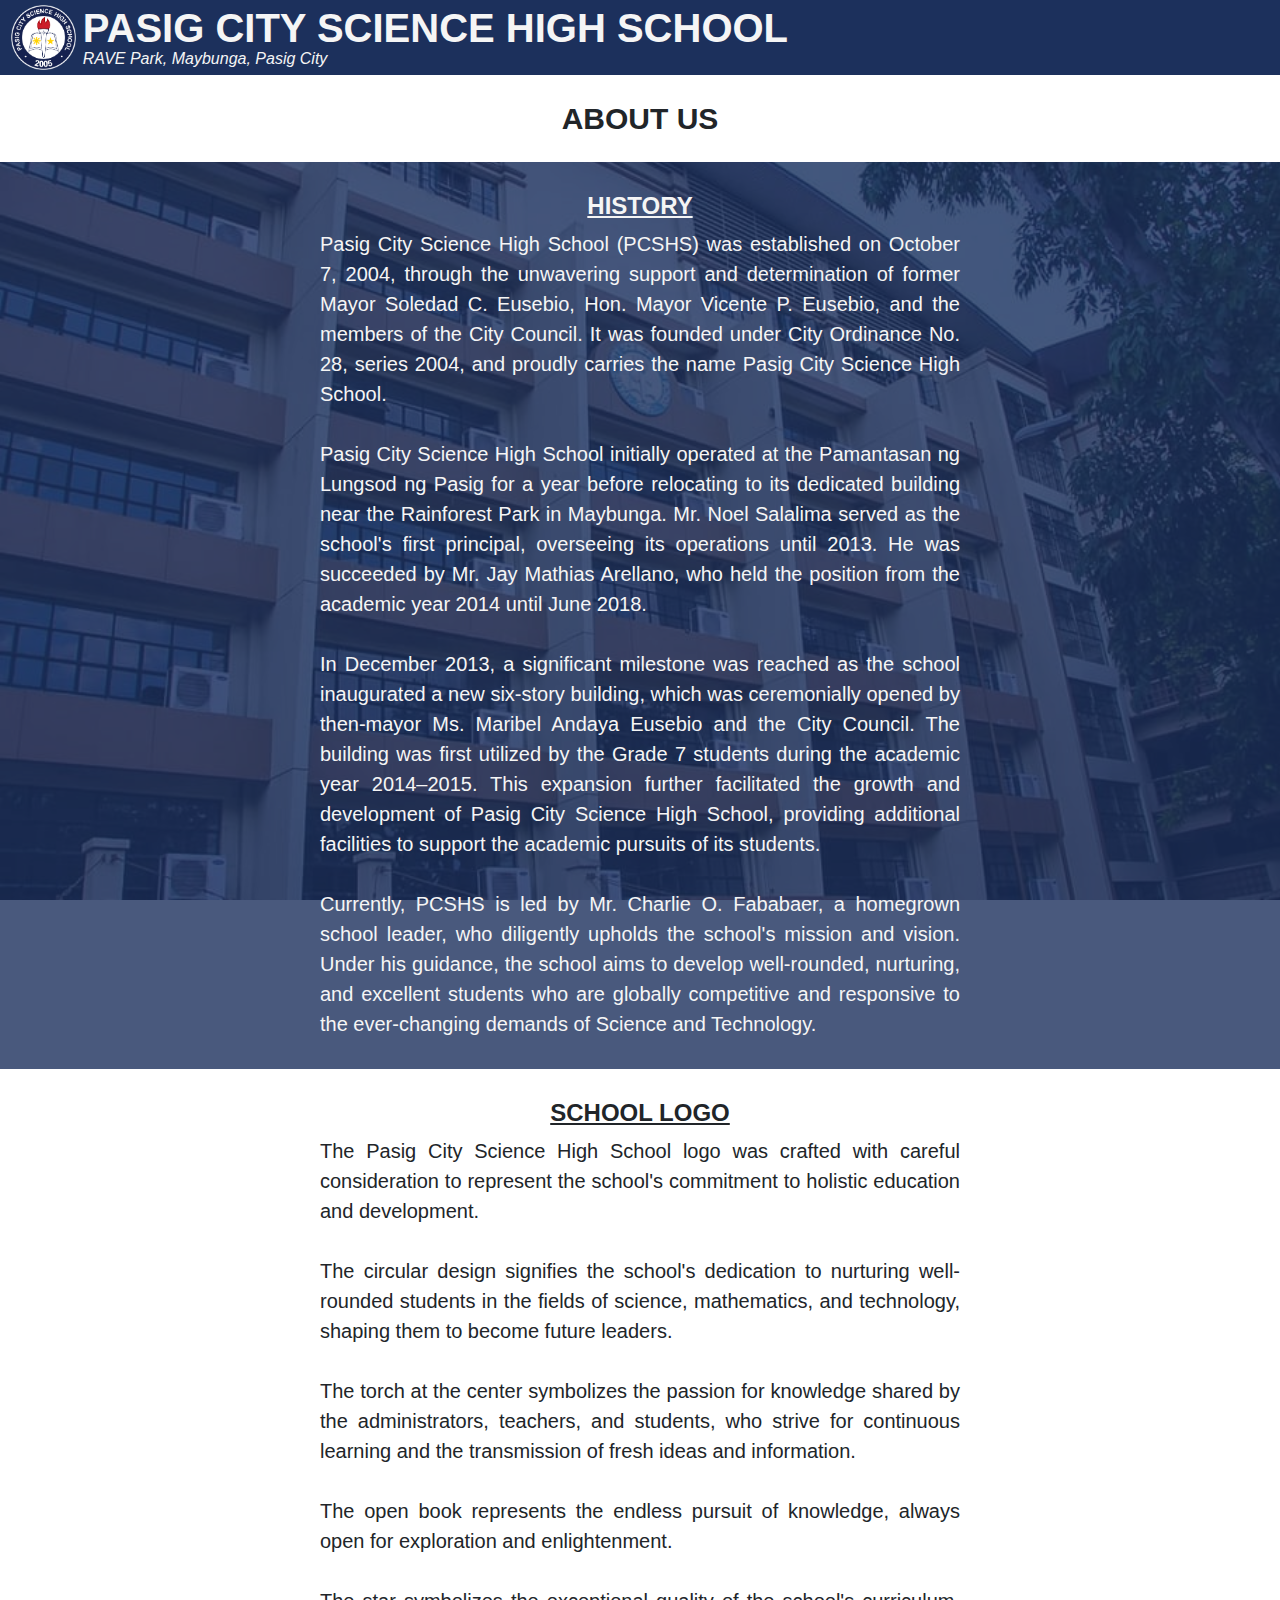
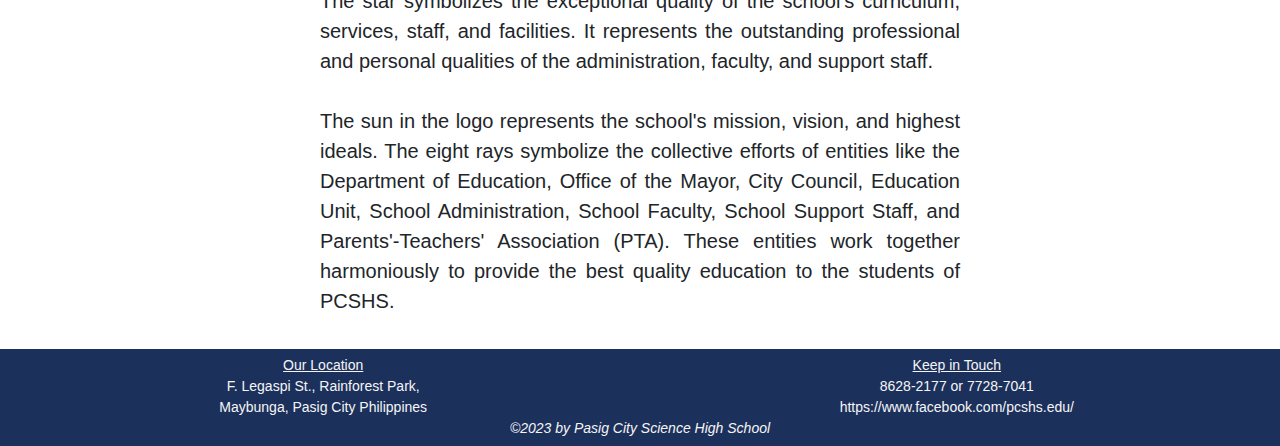
==== about.html @ ac60121f "added about.html" ====
<!DOCTYPE html>
<html>

<head>
    <title>ABOUT US</title>
    <link rel="icon" type="icon" href="images/logo_icon.ico">
</head>
<link rel="stylesheet" href="css/bootstrap.min.css">
<link rel="stylesheet" href="css/style.css">
<link rel="stylesheet" href="css/scrollbar.css">
<style>
    main p {
        padding: 0 25vw;
        text-align: justify;
    }
    h2 {
        font-size: 24px;
        font-weight: bold;
        text-decoration: underline;
        text-align: center;
    }
    #history {
        background-image: url(images/building.jpeg);
        background-size: cover;
        background-position: center;
        background-attachment: fixed;
    }
    #history div{
        background-color: rgba(28, 48, 92, 0.8);
        color: whitesmoke
    }
    #logo {
        background-image: url(images/logo.png);
        background-size: contain;
        background-position: center;
        background-attachment: fixed;
        background-repeat: no-repeat;
    }
    #logo div{
        background-color: rgba(255, 255, 255, 0.9);
    }
    /* #history u {
        text-align: center;
    } */
</style>
<body>
    <nav>
        <header>
            <a href=""><img class="logo" src="images/logo.png"></a>
            <div class="school-info">
                <h1>PASIG CITY SCIENCE HIGH SCHOOL</h1>
                <p>RAVE Park, Maybunga, Pasig City</p>
            </div>
            <div>
                <p>
                    
                </p>
            </div>
        </header>
    </nav>
    <main>
        <h1 style="text-align: center; margin: 2vw">ABOUT US</h1>
        <div id="history">
            <div><br>
                <h2>HISTORY</h2>
                <p>
                    Pasig City Science High School (PCSHS) was established on October 7, 2004, through the unwavering support and determination of former Mayor Soledad C. Eusebio, Hon. Mayor Vicente P. Eusebio, and the members of the City Council. It was founded under City Ordinance No. 28, series 2004, and proudly carries the name Pasig City Science High School.<br>
                    <br>
                    Pasig City Science High School initially operated at the Pamantasan ng Lungsod ng Pasig for a year before relocating to its dedicated building near the Rainforest Park in Maybunga. Mr. Noel Salalima served as the school's first principal, overseeing its operations until 2013. He was succeeded by Mr. Jay Mathias Arellano, who held the position from the academic year 2014 until June 2018.<br>
                    <br>
                    In December 2013, a significant milestone was reached as the school inaugurated a new six-story building, which was ceremonially opened by then-mayor Ms. Maribel Andaya Eusebio and the City Council. The building was first utilized by the Grade 7 students during the academic year 2014–2015. This expansion further facilitated the growth and development of Pasig City Science High School, providing additional facilities to support the academic pursuits of its students.<br>
                    <br>
                    Currently, PCSHS is led by Mr. Charlie O. Fababaer, a homegrown school leader, who diligently upholds the school's mission and vision. Under his guidance, the school aims to develop well-rounded, nurturing, and excellent students who are globally competitive and responsive to the ever-changing demands of Science and Technology.<br>
                    <br>
                </p>
            </div>
        </div>
        <div id="logo">
            <div><br>
                <h2>SCHOOL LOGO</h2>
                <p>
                    The Pasig City Science High School logo was crafted with careful consideration to represent the school's commitment to holistic education and development. <br>
                    <br>
                    The circular design signifies the school's dedication to nurturing well-rounded students in the fields of science, mathematics, and technology, shaping them to become future leaders. <br>
                    <br>
                    The torch at the center symbolizes the passion for knowledge shared by the administrators, teachers, and students, who strive for continuous learning and the transmission of fresh ideas and information.<br>
                    <br>
                    The open book represents the endless pursuit of knowledge, always open for exploration and enlightenment.   <br>
                    <br>
                    The star symbolizes the exceptional quality of the school's curriculum, services, staff, and facilities. It represents the outstanding professional and personal qualities of the administration, faculty, and support staff.<br>
                    <br>
                    The sun in the logo represents the school's mission, vision, and highest ideals. The eight rays symbolize the collective efforts of entities like the Department of Education, Office of the Mayor, City Council, Education Unit, School Administration, School Faculty, School Support Staff, and Parents'-Teachers' Association (PTA). These entities work together harmoniously to provide the best quality education to the students of PCSHS.<br>
                    <br>
                </p>
            </div>
        </div>
    </main>
    <footer>
        <div>
            <p>
                <u>Our Location</u><br>
                F. Legaspi St., Rainforest Park,<br>Maybunga, Pasig City Philippines
            </p>
        </div>
        <div>
            <p>
                <u>Keep in Touch</u><br>
                8628-2177 or 7728-7041<br>
                https://www.facebook.com/pcshs.edu/
            </p>
        </div>
        <div>
            <p><i>©2023 by Pasig City Science High School</i></p>
        </div>
    </footer>
</body>
</html>
---- css/style.css ----
body {
    position: relative;
    margin: 0;
    padding: 0;
    padding-bottom: 100px;
    font-family: Verdana, Geneva, Tahoma, sans-serif;
    background-color: white;
    font-size: 20px;
}
h1 {
    margin: 0;
    padding: 0;
    font-size: 30px;
    font-weight: bold;
}
p {
    margin: 0;
    padding: 0;
}
ol{
    margin: 0;
    padding: 0;
}
li {
    margin: 0;
    padding: 0;
}
a {
    text-decoration: none;
    color: inherit;
}
.btn {
    font-size: 20px;
}
nav {
    position: sticky;
    top: 0;
}
header {
    background-color: #1C305C;
    height: 75px;
    width: 100%;
    padding: 5px;
    display: flex;
    flex-direction: row;
    position: relative;
    z-index: 99; /* Stay on top */
}
header a { height: 100%; }
.logo {
    object-fit: cover;
    aspect-ratio: 1/1;
    height: 100%;
    margin-left: 0.5vw;
}
.school-info{
    display: flex;
    flex-direction: column;
    align-items: flex-start;
    justify-content: center;
    height: 100%;
    margin-left: 0.5vw;
}.school-info h1 {
    color: whitesmoke;
    font-size: 40px;
    font-weight: bold;
    margin-bottom: -5px;
} 
.school-info p{
    color: whitesmoke;
    font-size: 16px;
    font-style: italic;
}
footer {
    position: absolute;
    bottom: 0;
    padding: .5vw;
    background-color: #1c305c;
    width: 100%;
    color: whitesmoke;
    font-size: 14px;
    display: flex;
    flex-wrap: wrap;
}
footer div {
    flex: 1;
    height: 100%;
}
footer div:last-child {
    flex: 1 1 90%;
}
footer p {
    text-align: center;
    word-wrap: normal;
}
/* section {
    border: solid 1px black;
} */
---- css/scrollbar.css ----
/* COPIED FROM STACKOVERFLOW */
/* MODIFIED COLORS TO FIT DESIGN */

/* width */
::-webkit-scrollbar {
    width: 5px;
}

/* Track */
::-webkit-scrollbar-track {
    background: white;
}

/* Handle */
::-webkit-scrollbar-thumb {
    background: #333;
    border-radius: 3px;
}

/* Handle on hover */
::-webkit-scrollbar-thumb:hover {
    background: #222;
}
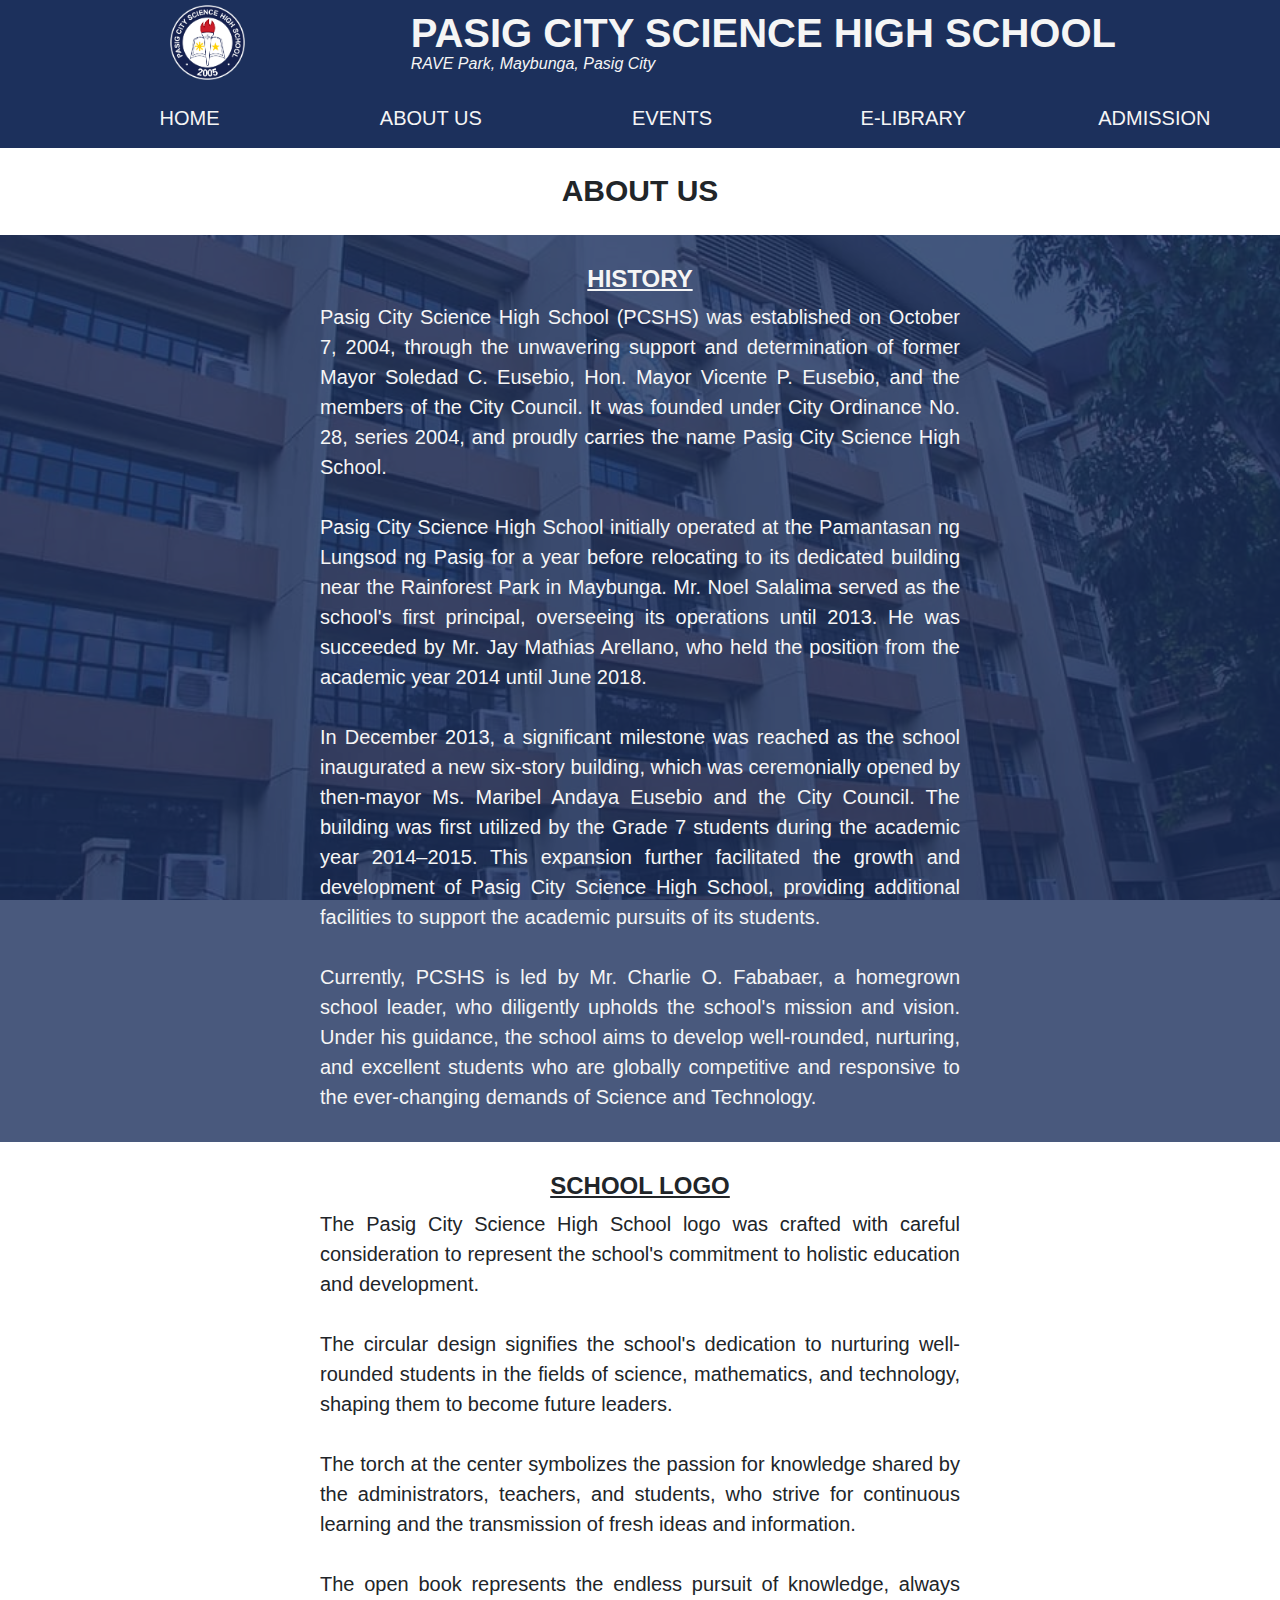
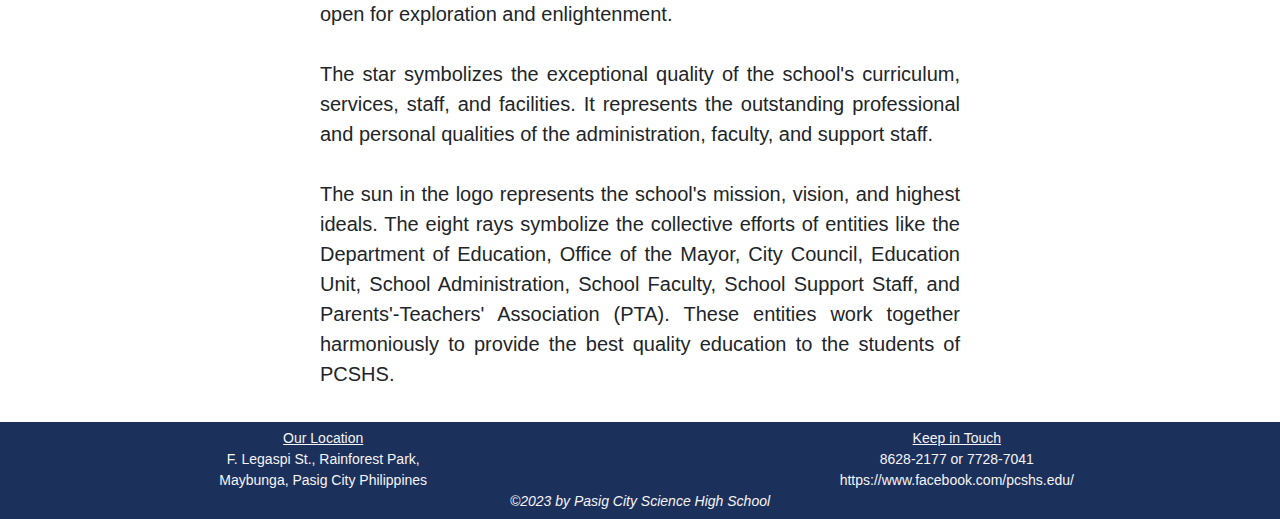
==== commit 03408ecb: "website almost done" ====
--- a/about.html
+++ b/about.html
@@ -46,15 +46,17 @@
 <body>
     <nav>
         <header>
-            <a href=""><img class="logo" src="images/logo.png"></a>
+            <a href="index.html"><img class="logo" src="images/logo.png"></a>
             <div class="school-info">
                 <h1>PASIG CITY SCIENCE HIGH SCHOOL</h1>
                 <p>RAVE Park, Maybunga, Pasig City</p>
             </div>
-            <div>
-                <p>
-                    
-                </p>
+            <div class="nav-buttons">
+                <a href="index.html"><div>HOME</div></a>
+                <a href="about.html"><div>ABOUT US</div></a>
+                <a href="events.html"><div>EVENTS</div></a>
+                <a href="e-library.html"><div>E-LIBRARY</div></a>
+                <a href="admission.html"><div>ADMISSION</div></a>
             </div>
         </header>
     </nav>
--- a/css/style.css
+++ b/css/style.css
@@ -6,6 +6,7 @@
     font-family: Verdana, Geneva, Tahoma, sans-serif;
     background-color: white;
     font-size: 20px;
+    min-height: 100vh;
 }
 h1 {
     margin: 0;
@@ -38,15 +39,18 @@
 }
 header {
     background-color: #1C305C;
-    height: 75px;
     width: 100%;
     padding: 5px;
     display: flex;
     flex-direction: row;
+    flex-wrap:wrap;
     position: relative;
+    align-items: center;
+    justify-content: space-evenly;
     z-index: 99; /* Stay on top */
+    row-gap: 1vw;
 }
-header a { height: 100%; }
+header a { height: 75px; }
 .logo {
     object-fit: cover;
     aspect-ratio: 1/1;
@@ -71,6 +75,27 @@
     font-size: 16px;
     font-style: italic;
 }
+.nav-buttons {
+    display: flex;
+    flex-grow: 1;
+    flex-direction: row;
+    align-items: center;
+    margin-left: 5vw;
+    color: whitesmoke;
+    height: 50px;
+}
+.nav-buttons a {
+    flex: 1;
+}
+.nav-buttons div {
+    display: flex;
+    vertical-align: middle;
+    height: 100%;
+    flex: 1;
+    text-align: center;
+    align-items: center;
+    justify-content: center;
+}
 footer {
     position: absolute;
     bottom: 0;
@@ -92,7 +117,4 @@
 footer p {
     text-align: center;
     word-wrap: normal;
-}
-/* section {
-    border: solid 1px black;
-} */+}--- a/css/scrollbar.css
+++ b/css/scrollbar.css
@@ -14,7 +14,6 @@
 /* Handle */
 ::-webkit-scrollbar-thumb {
     background: #333;
-    border-radius: 3px;
 }
 
 /* Handle on hover */
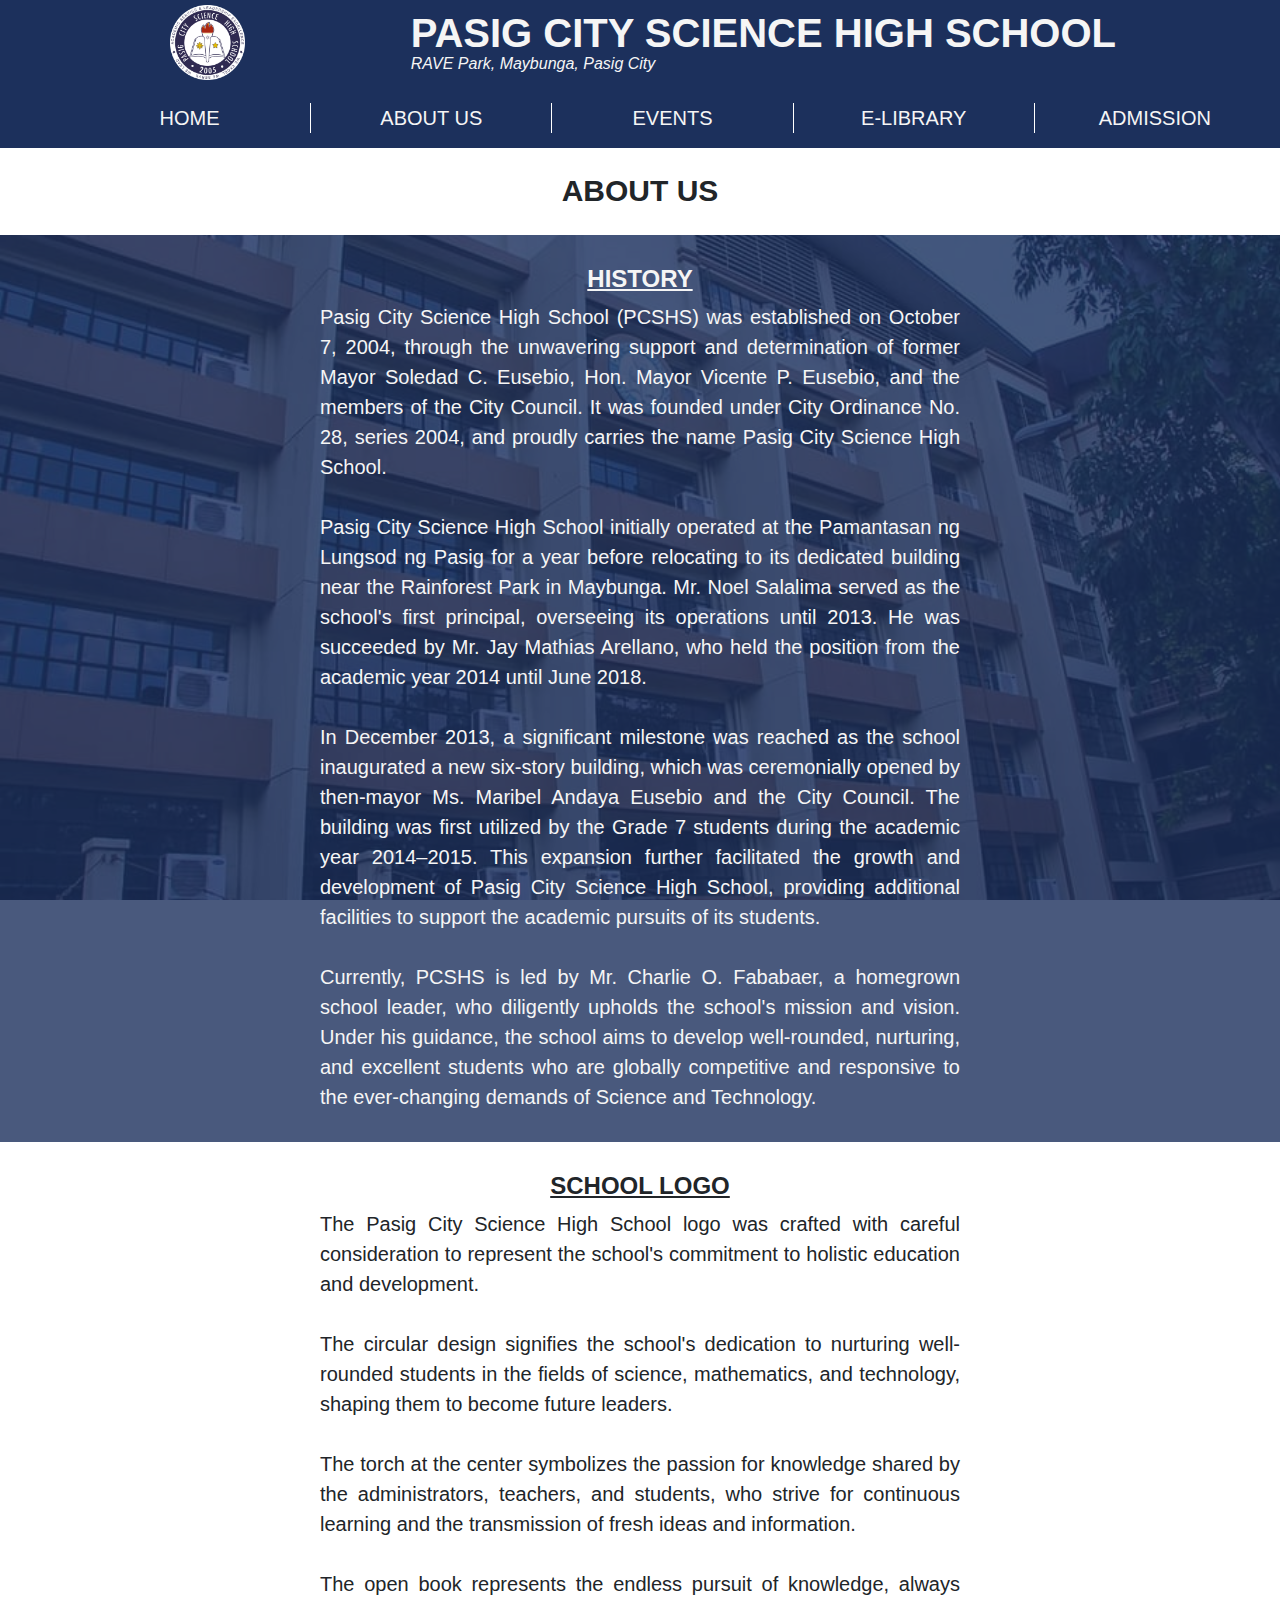
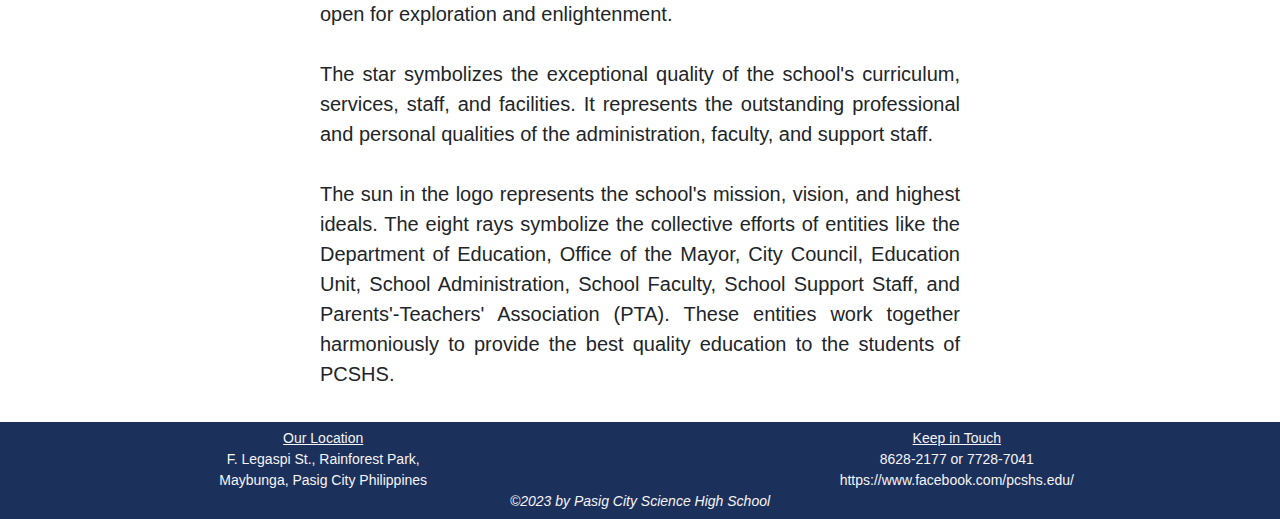
==== commit f868ec09: "Image Updates + eye candy" ====
--- a/about.html
+++ b/about.html
@@ -30,7 +30,7 @@
         color: whitesmoke
     }
     #logo {
-        background-image: url(images/logo.png);
+        background-image: url(images/logo_new.png);
         background-size: contain;
         background-position: center;
         background-attachment: fixed;
@@ -46,7 +46,7 @@
 <body>
     <nav>
         <header>
-            <a href="index.html"><img class="logo" src="images/logo.png"></a>
+            <a href="index.html"><img class="logo" src="images/logo_new.png"></a>
             <div class="school-info">
                 <h1>PASIG CITY SCIENCE HIGH SCHOOL</h1>
                 <p>RAVE Park, Maybunga, Pasig City</p>
--- a/css/style.css
+++ b/css/style.css
@@ -86,15 +86,16 @@
 }
 .nav-buttons a {
     flex: 1;
+    display: flex;
+    align-items: center;
+    justify-content: center;
 }
 .nav-buttons div {
-    display: flex;
-    vertical-align: middle;
-    height: 100%;
     flex: 1;
     text-align: center;
-    align-items: center;
-    justify-content: center;
+}
+.nav-buttons a + a div {
+    border-left: solid 1px white;
 }
 footer {
     position: absolute;
